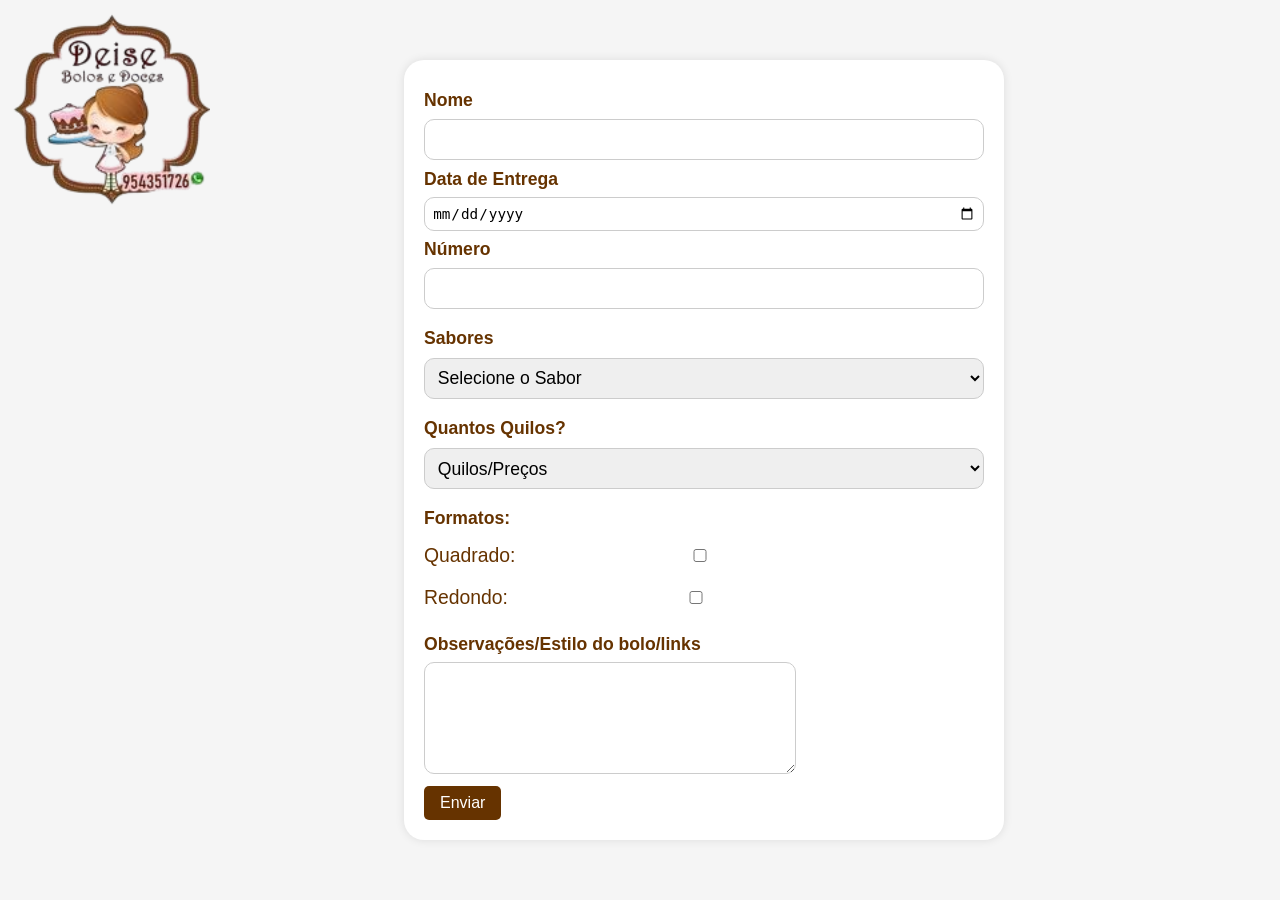
==== deise.html @ ce6d20fd "Initial commit" ====
<!DOCTYPE html>
<html lang="en">
<head>
    <meta charset="UTF-8">
    <meta name="viewport" content="width=device-width, initial-scale=1.0">
    <title>Formulário de Encomenda de Bolos</title>
    <link rel="stylesheet" href="CSS/estilo.css">
</head>
<body>
    <img src="CSS/240434905_529311021669873_7584667607096157176_n-removebg-preview.png" alt="" class="logo">

    <form onsubmit="return submitForm(event)">
        <fieldset class="grupo">
            <div class="campo">
                <label for="nome"><strong>Nome</strong></label>
                <input type="text" name="nome" id="nome" required>
                <label for="data"><strong>Data de Entrega</strong></label>
                <input type="date" name="data" id="data" required>
                <label for="numero"><strong>Número</strong></label>
                <input type="tel" name="numero" id="numero" pattern="\d{2}-\d{9}" title="Ex: 11-123456789" required>
            </div>
        </fieldset>
        
        <fieldset class="sabores">
            <div class="sabor">
                <label for="sabor"><strong>Sabores</strong></label><br>
                <select id="sabor" name="sabor" required>
                    <option selected disabled value="selecione">Selecione o Sabor</option>
                    <option>Chocolate</option>  
                    <option>Morango</option> 
                    <option>Nozes</option> 
                    <option>Limão</option> 
                    <option>Prestígio</option>
                    <option>Floresta Negra</option> 
                    <option>Floresta Branca</option> 
                    <option>Creme Belga com Abacaxi</option> 
                    <option>Creme Belga com Pêssego</option> 
                    <option>Creme Belga com Ameixa</option>
                    <option>Doce de Leite com Coco</option>
                    <option>Doce de Leite com Pêssego</option> 
                    <option>Doce de Leite com Ameixa</option>
                </select>
            </div>

            <div class="kilos">
                <label for="quantidade"><strong>Quantos Quilos?</strong></label>
                <select id="quantidades" name="kilo" required>
                    <option selected disabled value="">Quilos/Preços</option>
                </select>   
            </div>

            <div class="Formatos">
                <strong>Formatos:</strong>
                <div>
                    <label for="Formato1">Quadrado:</label>
                    <input type="checkbox" id="Formato1" name="Formato" value="Quadrado" onclick="validateFormat()">
                </div>
                <div>
                    <label for="Formato2">Redondo:</label>
                    <input type="checkbox" id="Formato2" name="Formato" value="Redondo" onclick="validateFormat()">
                </div>
            </div>

            <div id="error-msg"></div>

            <div class="observacoes">
                <label for="observacoes"><strong>Observações/Estilo do bolo/links</strong></label>
                <textarea rows="6" style="width: 26em;" id="observacoes" name="observacoes"></textarea>
            </div>
        </fieldset>
        <button type="submit">Enviar</button>
    </form>

    <script>
        document.addEventListener('DOMContentLoaded', function() {
            const today = new Date().toISOString().split('T')[0];
            document.getElementById('data').setAttribute('min', today);
            
            const kiloSelect = document.getElementById('quantidades');
            for (let i = 1; i <= 10; i++) {
                const option = document.createElement('option');
                option.value = `${i}kg - R$${i * 65},00`;
                option.textContent = `${i}kg - R$${i * 65},00`;
                kiloSelect.appendChild(option);
            }
            const moreOption = document.createElement('option');
            moreOption.value = "10kg+";
            moreOption.textContent = "10kg+ (Preço sob consulta)";
            kiloSelect.appendChild(moreOption);
        });

        function validateFormat() {
            var checkboxes = document.querySelectorAll('input[name="Formato"]');
            var errorMsg = document.getElementById('error-msg');
            var checked = Array.prototype.slice.call(checkboxes).filter(function (checkbox) {
                return checkbox.checked;
            });

            if (checked.length !== 1) {
                errorMsg.textContent = 'Selecione apenas um formato.';
                return false;
            } else {
                errorMsg.textContent = '';
                return true;
            }
        }

        function submitForm(event) {
            if (!validateFormat()) {
                event.preventDefault(); // Impede o envio do formulário se não estiver validado
            }
            // Aqui você pode adicionar o código para enviar o formulário
        }
    </script>
</body>
</html>
---- CSS/estilo.css ----
*{margin:0;padding:0;box-sizing:border-box}body{background-color:#f5f5f5;font-family:'Roboto',sans-serif;color:#333;display:flex;justify-content:center;align-items:center;min-height:100vh}form{width:70%;max-width:600px;padding:20px;background-color:#fff;border-radius:20px;box-shadow:0 0 10px rgba(0,0,0,0.1);margin-left:10%}.campo{font-family:'Roboto',sans-serif;font-size:1.1em;color:#630;margin-top:10px}.sabor{font-family:'Roboto',sans-serif;font-size:1.1em;color:#630;margin-top:10px}.kilos{font-family:'Roboto',sans-serif;font-size:1.1em;color:#630;margin-top:10px}.Formatos{margin-bottom:20px;font-family:'Roboto',sans-serif;font-size:1.1em;color:#630;margin-top:10px}.Formatos div{display:flex;align-items:center;margin-bottom:10px;font-family:'Roboto',sans-serif;font-size:1.1em;color:#630;margin-top:10px}.Formatos input[type="checkbox"]{margin-right:100px}.observacoes{font-family:'Roboto',sans-serif;font-size:1.1em;color:#630;margin-top:10px}fieldset{border:0}input,select,textarea{width:100%;border-radius:10px;padding:.5em;margin:.5em 0;border:1px solid #ccc;box-sizing:border-box;font-size:1em}input:focus,select:focus,textarea:focus{outline:none;border-color:#ffb6c1;box-shadow:0 0 5px #ffb6c1}button{font-family:'Montserrat',sans-serif;font-size:1em;background-color:#630;color:#fff;padding:.5em 1em;border:none;border-radius:5px;cursor:pointer;transition:background-color .3s ease}button:hover{background-color:#ffb6c1}.check{display:flex}.logo{position:absolute;top:10px;left:10px;width:200px;height:auto}@media screen and (max-width: 768px){#titulo{margin-left:10%}#subtitulo{margin-left:15%}}
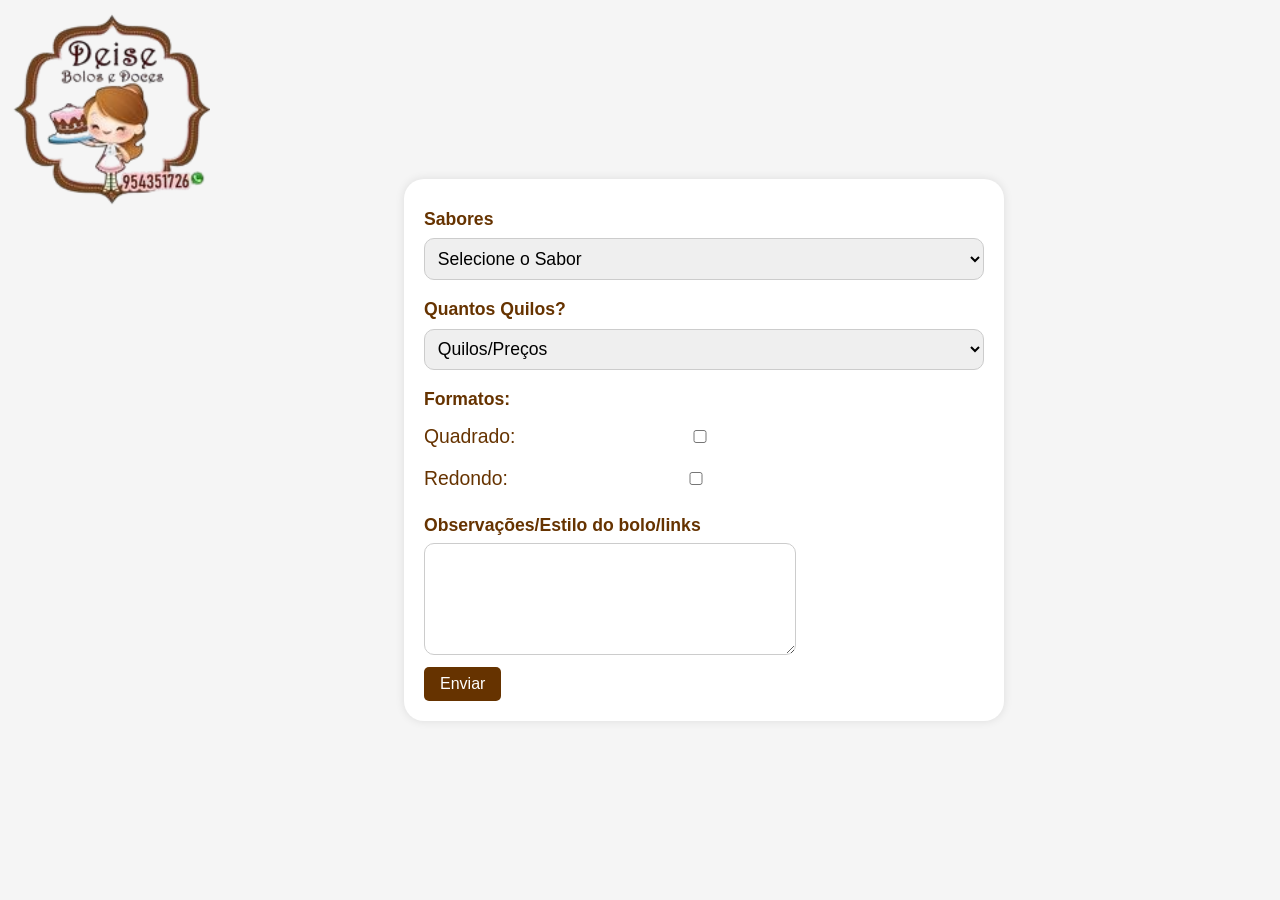
==== commit f8e47f1f: "Update deise.html" ====
--- a/deise.html
+++ b/deise.html
@@ -10,16 +10,7 @@
     <img src="CSS/240434905_529311021669873_7584667607096157176_n-removebg-preview.png" alt="" class="logo">
 
     <form onsubmit="return submitForm(event)">
-        <fieldset class="grupo">
-            <div class="campo">
-                <label for="nome"><strong>Nome</strong></label>
-                <input type="text" name="nome" id="nome" required>
-                <label for="data"><strong>Data de Entrega</strong></label>
-                <input type="date" name="data" id="data" required>
-                <label for="numero"><strong>Número</strong></label>
-                <input type="tel" name="numero" id="numero" pattern="\d{2}-\d{9}" title="Ex: 11-123456789" required>
-            </div>
-        </fieldset>
+   
         
         <fieldset class="sabores">
             <div class="sabor">
